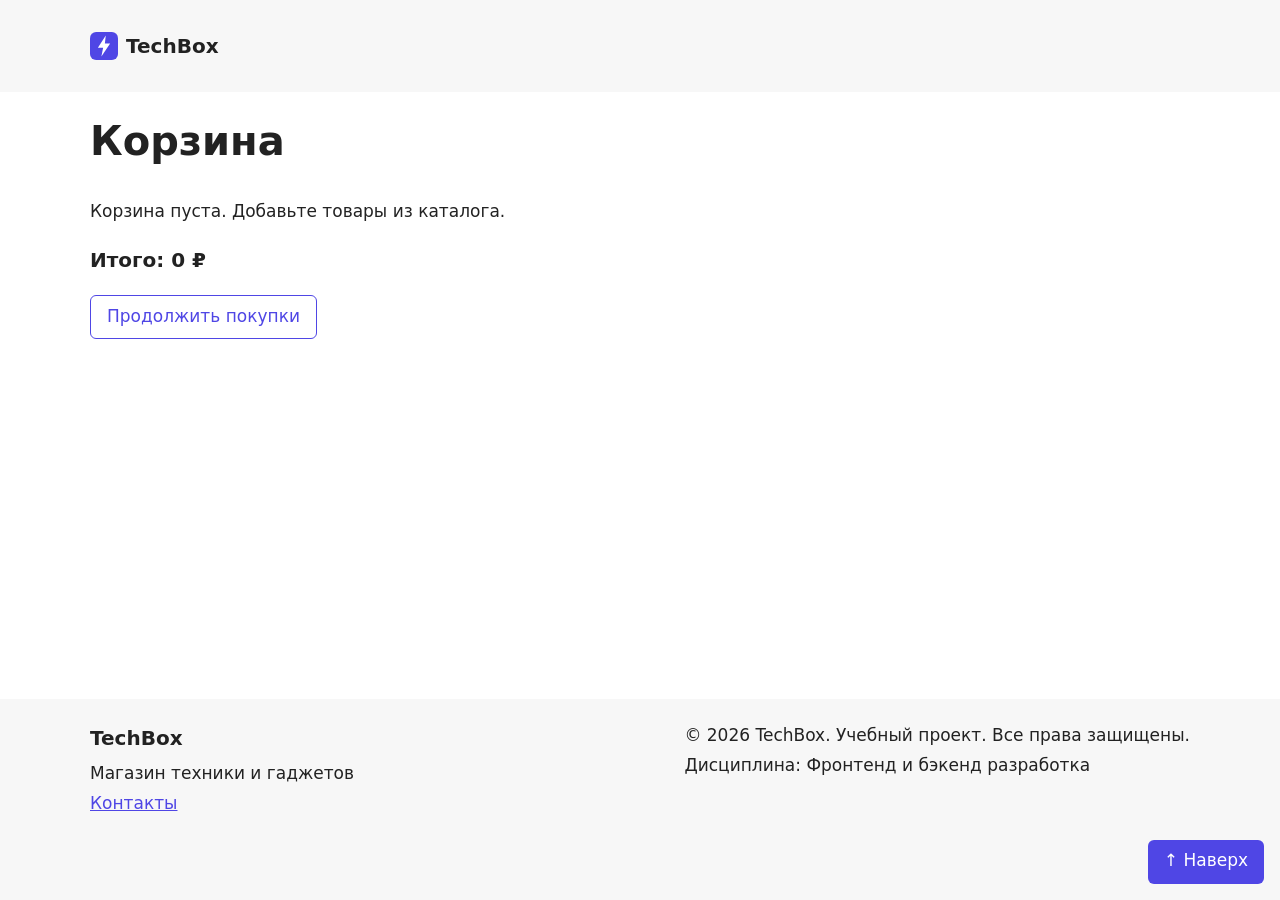
==== cart.html @ ca40cb0a "Добавить интерактивный магазин для контрольной работы 4" ====
<!DOCTYPE html>
<html lang="ru">
<head>
  <meta charset="UTF-8">
  <meta name="viewport" content="width=device-width, initial-scale=1.0">
  <meta name="description" content="Форма оформления заявки в магазине техники TechBox.">
  <title>Корзина — TechBox</title>
  <link rel="icon" href="images/logo.svg" type="image/svg+xml">
  <link rel="stylesheet" href="css/style.css">
  <link rel="stylesheet" href="css/responsive.css">
  <script src="js/data.js" defer></script>
  <script src="js/main.js" defer></script>
  <script src="js/catalog.js" defer></script>
  <script src="js/cart.js" defer></script>
</head>
<body>
  <a class="skip-link" href="#main">Перейти к основному содержимому</a>
  <header class="site-header">
    <div class="site-header__inner">
      <a class="site-header__logo" href="index.html">
        <img class="site-header__logo-image" src="images/logo.svg" alt="" width="28" height="28">
        TechBox
      </a>
      <details class="site-menu">
        <summary class="site-menu__toggle">
          <span class="site-menu__icon" aria-hidden="true"></span>
          <span>Меню</span>
        </summary>
        <nav class="site-nav" aria-label="Основная навигация">
          <ul class="site-nav__list">
            <li class="site-nav__item">
              <a class="site-nav__link" href="index.html">Главная</a>
            </li>
            <li class="site-nav__item">
              <a class="site-nav__link" href="catalog.html">Каталог</a>
            </li>
            <li class="site-nav__item">
              <a class="site-nav__link site-nav__link--active" href="order.html" aria-current="page">Заявка</a>
            </li>
            <li class="site-nav__item">
              <a class="site-nav__link" href="contacts.html">Контакты</a>
            </li>
            <li class="site-nav__item">
              <a class="site-nav__link" href="index.html#advantages">Преимущества</a>
            </li>
            <li class="site-nav__item">
              <a class="site-nav__link" href="index.html#popular">Популярные товары</a>
            </li>
            <li class="site-nav__item">
              <a class="site-nav__link" href="index.html#contacts">Обратная связь</a>
            </li>
          <li class="site-nav__item"><a class="site-nav__link" href="cart.html">Корзина <span data-cart-count></span></a></li>
          </ul>
        </nav>
      </details>
    </div>
  </header>

  <main class="page" id="main" tabindex="-1">
    <section class="section"><h1 class="section__title">Корзина</h1>
      <p id="cart-message" aria-live="polite"></p><div id="cart-items"></div>
      <p class="cart-total" id="cart-total"></p>
      <a class="button button--primary" id="cart-order" href="order.html">Оформить заявку</a>
      <a class="button button--secondary" href="catalog.html">Продолжить покупки</a>
    </section>
  </main>
  <footer class="site-footer">
    <div class="site-footer__inner">
      <div class="site-footer__info">
        <p class="site-footer__title">TechBox</p>
        <p class="site-footer__text">Магазин техники и гаджетов</p>
        <p class="site-footer__text"><a class="site-footer__link" href="contacts.html">Контакты</a></p>
      </div>
      <div class="site-footer__copy">
        <p class="site-footer__text">&copy; 2026 TechBox. Учебный проект. Все права защищены.</p>
        <p class="site-footer__text">Дисциплина: Фронтенд и бэкенд разработка</p>
      </div>
    </div>
  </footer>

  <a class="to-top" href="#">&uarr; Наверх</a>
</body>
</html>
---- css/style.css ----
/* ===============================
   1. Переменные проекта
   =============================== */
:root {
  /* Основные цвета проекта */
  --color-bg: #ffffff;
  --color-text: #222222;
  --color-muted: #666666;
  --color-primary: #4f46e5;
  --color-primary-dark: #3730a3;
  --color-border: #dddddd;
  --color-surface: #f7f7f7;
  --color-surface-accent: #eef2ff;
  --color-danger: #b00020;
  --color-success: #137a29;
  --color-success-bg: #eefaf0;
  --color-hit: #b45309;
  --color-white: #ffffff;

  /* Отступы */
  --space-xs: 4px;
  --space-sm: 8px;
  --space-md: 16px;
  --space-lg: 24px;
  --space-xl: 32px;

  /* Скругления */
  --radius-sm: 6px;
  --radius-md: 8px;
  --radius-lg: 12px;

  /* Размеры */
  --container-width: 1100px;

  /* Шрифт */
  --font-family-base: system-ui, -apple-system, "Segoe UI", Roboto, Arial, sans-serif;

  /* Слои (z-index) */
  --z-badge: 5;
  --z-sticky: 10;
  --z-fixed: 50;
}

/* ===============================
   2. Базовые стили
   =============================== */
html {
  scroll-behavior: smooth;
}

* {
  box-sizing: border-box;
}

body {
  display: flex;
  flex-direction: column;
  min-height: 100vh;
  margin: 0;
  font-family: var(--font-family-base);
  line-height: 1.5;
  color: var(--color-text);
  background-color: var(--color-bg);
}

img {
  max-width: 100%;
  height: auto;
}

a {
  color: var(--color-primary);
}

a:hover {
  color: var(--color-primary-dark);
}

a:focus-visible {
  outline: 2px solid var(--color-primary);
  outline-offset: 3px;
}

:target {
  outline: 2px dashed var(--color-primary);
  outline-offset: 4px;
}

/* ===============================
   3. Общие блоки интерфейса
   =============================== */

/* Блок button */
.button {
  display: inline-block;
  padding: var(--space-sm) var(--space-md);
  border: none;
  border-radius: var(--radius-sm);
  font: inherit;
  text-decoration: none;
  cursor: pointer;
}

.button--primary {
  color: var(--color-white);
  background-color: var(--color-primary);
}

.button--primary:hover {
  color: var(--color-white);
  background-color: var(--color-primary-dark);
}

.button--secondary {
  color: var(--color-primary);
  background-color: transparent;
  border: 1px solid var(--color-primary);
}

.button--secondary:hover {
  color: var(--color-white);
  background-color: var(--color-primary);
}

.button:focus-visible {
  outline: 2px solid var(--color-primary);
  outline-offset: 3px;
}

.button:disabled,
.button--disabled {
  opacity: 0.6;
  cursor: not-allowed;
}

/* Блок breadcrumbs */
.breadcrumbs {
  max-width: var(--container-width);
  margin: 0 auto var(--space-md);
  font-size: 14px;
  color: var(--color-muted);
}

.breadcrumbs__link {
  color: var(--color-primary);
}

.breadcrumbs__separator {
  margin: 0 var(--space-sm);
  color: var(--color-muted);
}

/* ===============================
   4. Компоненты страницы
   =============================== */

/* Блок site-header */
.site-header {
  background-color: var(--color-surface);
}

.site-header__inner {
  padding: var(--space-lg);
}

.site-header__logo {
  display: inline-flex;
  align-items: center;
  gap: var(--space-sm);
  font-size: 20px;
  font-weight: 700;
  color: var(--color-text);
  text-decoration: none;
}

.site-header__logo-image {
  display: block;
}

/* Блок site-nav */
.site-nav__list {
  display: flex;
  flex-wrap: wrap;
  justify-content: space-between;
  align-items: center;
  gap: var(--space-md);
  padding: 0;
  margin: var(--space-md) 0 0;
  list-style: none;
}

.site-nav__link {
  display: inline-block;
  padding: var(--space-sm) var(--space-md);
  color: var(--color-primary);
  text-decoration: none;
  border-radius: var(--radius-sm);
}

.site-nav__link:hover {
  color: var(--color-white);
  background-color: var(--color-primary);
}

.site-nav__link:focus-visible {
  outline: 2px solid var(--color-primary);
  outline-offset: 3px;
}

.site-nav__link--active {
  color: var(--color-white);
  background-color: var(--color-primary);
}

/* Блок page (основное содержимое страницы) */
.page {
  flex: 1;
  padding: var(--space-lg);
}

/* Блок site-footer */
.site-footer {
  padding: var(--space-lg);
  background-color: var(--color-surface);
}

.site-footer__inner {
  display: flex;
  flex-wrap: wrap;
  justify-content: space-between;
  gap: var(--space-lg);
  max-width: var(--container-width);
  margin: 0 auto;
}

.site-footer__title {
  margin: 0 0 var(--space-sm);
  font-size: 20px;
  font-weight: 700;
}

.site-footer__text {
  margin: 0 0 var(--space-xs);
}


/* Блок hero */
.hero {
  max-width: var(--container-width);
  margin: 0 auto var(--space-xl);
  padding: var(--space-xl) var(--space-lg);
  background-color: var(--color-surface-accent);
  border-radius: var(--radius-lg);
}

.hero__actions {
  display: flex;
  flex-wrap: wrap;
  gap: var(--space-md);
}

/* Блок section */
.section {
  max-width: var(--container-width);
  margin: 0 auto var(--space-xl);
}

.section__title {
  margin-top: 0;
}

/* Блок advantages-list */
.advantages-list {
  display: grid;
  grid-template-columns: repeat(4, 1fr);
  gap: var(--space-md);
  margin: 0;
  padding: 0;
  list-style: none;
}

.advantages-list__item {
  padding: var(--space-lg) var(--space-md);
  border: 1px solid var(--color-border);
  border-radius: var(--radius-md);
  background-color: var(--color-bg);
}

.advantages-list__item:hover {
  border-color: var(--color-primary);
}

.advantages-list__icon {
  display: flex;
  align-items: center;
  justify-content: center;
  width: 100%;
  height: 48px;
  margin-bottom: var(--space-md);
  border-radius: var(--radius-md);
  color: var(--color-primary);
  background-color: var(--color-surface-accent);
}

.advantages-list__icon-image {
  display: block;
}

.advantages-list__title {
  margin: 0 0 var(--space-xs);
  font-size: 16px;
}

.advantages-list__text {
  margin: 0;
  font-size: 14px;
  color: var(--color-muted);
}

/* Блок products-grid */
.products-grid {
  display: grid;
  grid-template-columns: repeat(3, 1fr);
  gap: var(--space-lg);
}

/* Блок product-card.
   position: relative делает карточку контейнером для абсолютного бейджа. */
.product-card {
  position: relative;
  display: flex;
  flex-direction: column;
  gap: var(--space-sm);
  padding: var(--space-md);
  border: 1px solid var(--color-border);
  border-radius: var(--radius-md);
  background-color: var(--color-bg);
}

.product-card:hover {
  border-color: var(--color-primary);
}

.product-card--featured {
  border-color: var(--color-primary);
}

.product-card--discount {
  border-color: var(--color-danger);
}

.product-card__image {
  display: block;
  width: 100%;
  border-radius: var(--radius-sm);
}

.product-card__category {
  margin: 0;
  font-size: 13px;
  color: var(--color-muted);
}

.product-card__title {
  margin: 0;
  color: var(--color-text);
}

.product-card__description {
  margin: 0;
  color: var(--color-muted);
}

.product-card__price {
  margin: 0;
  font-weight: 700;
}

.product-card--discount .product-card__price {
  color: var(--color-danger);
}

.product-card__price-old {
  margin-left: var(--space-sm);
  font-weight: 400;
  color: var(--color-muted);
  text-decoration: line-through;
}

.product-card__actions {
  display: flex;
  flex-wrap: wrap;
  gap: var(--space-sm);
  margin-top: auto;
}

/* Бейдж: position: absolute внутри карточки */
.product-card__badge {
  position: absolute;
  top: var(--space-sm);
  right: var(--space-sm);
  z-index: var(--z-badge);
  padding: var(--space-xs) var(--space-sm);
  border-radius: var(--radius-sm);
  font-size: 14px;
  font-weight: 700;
  color: var(--color-white);
}

.product-card__badge--hit {
  background-color: var(--color-hit);
}

.product-card__badge--new {
  background-color: var(--color-success);
}

.product-card__badge--sale {
  background-color: var(--color-danger);
}

/* Блок aside-info */
.aside-info {
  max-width: var(--container-width);
  margin: 0 auto var(--space-xl);
  padding: var(--space-md);
  border-left: 4px solid var(--color-primary);
  background-color: var(--color-surface);
}

/* Блок catalog-layout */
.catalog-layout {
  max-width: var(--container-width);
  margin: 0 auto var(--space-xl);
  display: grid;
  grid-template-columns: 260px 1fr;
  grid-template-areas: "filters products";
  gap: var(--space-lg);
}

/* Блок catalog-filters.
   position: sticky удерживает фильтры на экране при прокрутке каталога. */
.catalog-filters {
  grid-area: filters;
  position: sticky;
  top: var(--space-md);
  z-index: var(--z-sticky);
  align-self: start;
  padding: var(--space-md);
  border: 1px solid var(--color-border);
  border-radius: var(--radius-md);
  background-color: var(--color-surface);
}

.catalog-filters__title {
  margin-top: 0;
}

/* Блок catalog-products */
.catalog-products {
  grid-area: products;
}

.catalog-products__title {
  margin-top: 0;
}

/* Блок filters-form */
.filters-form {
  display: grid;
  gap: var(--space-md);
}

.filters-form__group {
  margin: 0;
  padding: var(--space-md);
  border: 1px solid var(--color-border);
  border-radius: var(--radius-sm);
}

.filters-form__legend {
  font-weight: 700;
}

.filters-form__label {
  display: block;
  margin-bottom: var(--space-sm);
}

.filters-form__input {
  width: 100%;
  padding: 8px 10px;
  border: 1px solid var(--color-border);
  border-radius: var(--radius-sm);
  font: inherit;
}

/* Блок product-detail (страница товара: изображение + информация) */
.product-detail {
  max-width: var(--container-width);
  margin: 0 auto var(--space-xl);
  display: grid;
  grid-template-columns: 1fr 1fr;
  gap: var(--space-xl);
}

.product-detail__image {
  display: block;
  width: 100%;
  border: 1px solid var(--color-border);
  border-radius: var(--radius-md);
}

.product-detail__category {
  margin: 0 0 var(--space-xs);
  font-size: 14px;
  color: var(--color-muted);
}

.product-detail__title {
  margin-top: 0;
}

.product-detail__price {
  margin: var(--space-md) 0;
  font-size: 28px;
  font-weight: 700;
}

.product-detail__price-old {
  margin-left: var(--space-sm);
  font-size: 20px;
  font-weight: 400;
  color: var(--color-muted);
  text-decoration: line-through;
}

.product-detail__actions {
  display: flex;
  flex-wrap: wrap;
  gap: var(--space-md);
}

/* Блок product-table (таблица характеристик) */
.product-table {
  width: 100%;
  border-collapse: collapse;
}

.product-table__caption {
  margin-bottom: var(--space-sm);
  font-weight: 700;
  text-align: left;
}

.product-table__head-cell {
  padding: var(--space-sm) var(--space-md);
  border: 1px solid var(--color-border);
  text-align: left;
  color: var(--color-white);
  background-color: var(--color-primary);
}

.product-table__row-head,
.product-table__cell {
  padding: var(--space-sm) var(--space-md);
  border: 1px solid var(--color-border);
  text-align: left;
}

.product-table__row-head {
  width: 40%;
  background-color: var(--color-surface);
}

.product-table__row:hover .product-table__row-head,
.product-table__row:hover .product-table__cell {
  background-color: var(--color-surface-accent);
}

/* Блок contact-list */
.contact-list {
  padding-left: var(--space-lg);
}

.contact-list__item {
  margin-bottom: var(--space-xs);
}

/* Блок contact-map (карта на странице контактов) */
.contact-map {
  display: block;
  width: 100%;
  height: 400px;
  border: 0;
  border-radius: var(--radius-md);
  background-color: var(--color-border);
}

/* Блок to-top: кнопка «Наверх», position: fixed */
.to-top {
  position: fixed;
  right: var(--space-lg);
  bottom: var(--space-lg);
  z-index: var(--z-fixed);
  padding: var(--space-sm) var(--space-md);
  color: var(--color-white);
  background-color: var(--color-primary);
  border-radius: var(--radius-sm);
  text-decoration: none;
}

.to-top:hover {
  color: var(--color-white);
  background-color: var(--color-primary-dark);
}

.to-top:focus-visible {
  outline: 2px solid var(--color-primary);
  outline-offset: 3px;
}

/* ===============================
   5. Форма и модальное окно
   =============================== */

/* Блок order-dialog */
.order-dialog {
  width: min(100% - 32px, 560px);
  padding: var(--space-lg);
  border: none;
  border-radius: var(--radius-lg);
}

.order-dialog::backdrop {
  background-color: rgba(0, 0, 0, 0.5);
}

.order-dialog__title {
  margin-top: 0;
}

/* Блок order-page (страница заявки) */
.order-page {
  max-width: 640px;
  margin: 0 auto var(--space-xl);
}

/* Блок order-form */
.order-form__field {
  margin-bottom: var(--space-md);
}

.order-form__label {
  display: block;
  margin-bottom: var(--space-xs);
}

.order-form__input,
.order-form__select,
.order-form__textarea {
  width: 100%;
  padding: 10px 12px;
  border: 1px solid var(--color-border);
  border-radius: var(--radius-sm);
  font: inherit;
}

/* Поле с ошибкой: правило стоит после правил полей, иначе они перебьют красную рамку */
[aria-invalid="true"] {
  border-color: var(--color-danger);
}

.order-form__hint {
  display: block;
  margin-top: var(--space-xs);
  color: var(--color-muted);
}

.order-form__input:hover,
.order-form__select:hover,
.order-form__textarea:hover {
  border-color: var(--color-primary);
}

.order-form__input:focus-visible,
.order-form__select:focus-visible,
.order-form__textarea:focus-visible,
.order-form__checkbox:focus-visible {
  outline: 2px solid var(--color-primary);
  outline-offset: 3px;
}

.order-form__actions {
  display: flex;
  gap: var(--space-md);
  margin-top: var(--space-lg);
}

/* Блок success-message */
.success-message {
  width: 100%;
  max-width: var(--container-width);
  margin: var(--space-lg) auto;
  padding: var(--space-md);
  border-left: 4px solid var(--color-success);
  background-color: var(--color-success-bg);
}

/* Интерактивные элементы КР №4 */
.filters-form { display: grid; gap: 0.8rem; }
.product-card__actions { flex-wrap: wrap; gap: 0.5rem; }
.product-card__actions .button { font-size: 0.9rem; }
.cart-row { display: flex; align-items: center; justify-content: space-between; gap: 1rem; border-bottom: 1px solid #d4dce4; padding: 0.75rem 0; }
.cart-total { font-size: 1.25rem; font-weight: 700; }
.form-message { color: #a51c1c; }
.form-message:empty { display: none; }
[hidden] { display: none !important; }
@media (max-width: 480px) { .cart-row { align-items: flex-start; flex-direction: column; } }
---- css/responsive.css ----
/* КР №3: мобильная версия — база, расширения добавляются через min-width. */
[hidden] { display: none !important; }
html { scroll-padding-top: 1rem; }
body { overflow-wrap: anywhere; font-size: clamp(1rem, .95rem + .2vw, 1.0625rem); }
h1, h2, h3 { line-height: 1.25; text-wrap: balance; }
p, li { text-wrap: pretty; }
h1 { font-size: clamp(1.75rem, 1.25rem + 2vw, 2.5rem); }
h2 { font-size: clamp(1.375rem, 1.125rem + 1vw, 1.875rem); }
h3 { font-size: clamp(1.125rem, 1rem + .5vw, 1.375rem); }
.product-card__title { font-size: clamp(1.125rem, 1rem + .35vw, 1.25rem); }
.product-card__price { font-size: clamp(1.125rem, 1rem + .5vw, 1.375rem); }
.product-card__price-old, .product-detail__price-old { display: inline-block; font-size: .875em; }
.breadcrumbs { font-size: .875rem; }
.advantages-list__title { font-size: clamp(1rem, .95rem + .2vw, 1.125rem); }
.advantages-list__text { font-size: .9375rem; }
img, video { max-width: 100%; height: auto; }
picture { display: block; min-width: 0; }
:focus-visible { outline: 3px solid #3730a3; outline-offset: 4px; }
main:focus { outline-offset: -4px; }
.skip-link {
  position: fixed; top: 1rem; left: 1rem; z-index: 1000;
  max-width: calc(100% - 2rem); padding: .75rem 1rem;
  color: #fff; background: #222; border-radius: 6px;
  transform: translateY(calc(-100% - 2rem));
}
.skip-link:focus { transform: translateY(0); color: #fff; }
.site-header__inner { position: relative; max-width: 1148px; margin-inline: auto; padding: 1rem; }
.site-header__logo { min-height: 44px; }
.site-menu { margin-top: 0; }
.site-menu__toggle {
  position: absolute; top: 1rem; right: 1rem;
  display: flex; align-items: center; justify-content: center; gap: .5rem;
  min-height: 44px; padding: .5rem .75rem; border: 1px solid var(--color-border);
  border-radius: var(--radius-sm); background: var(--color-bg); cursor: pointer;
  font-size: 1rem; list-style: none;
}
.site-menu__toggle::-webkit-details-marker { display: none; }
.site-menu__toggle:hover { border-color: var(--color-primary); }
.site-menu__icon, .site-menu__icon::before, .site-menu__icon::after {
  display: block; width: 20px; height: 2px; background: currentColor;
}
.site-menu__icon { position: relative; }
.site-menu__icon::before, .site-menu__icon::after { position: absolute; content: ''; left: 0; }
.site-menu__icon::before { top: -6px; }
.site-menu__icon::after { top: 6px; }
.site-menu[open] .site-menu__icon { background: transparent; }
.site-menu[open] .site-menu__icon::before { top: 0; transform: rotate(45deg); }
.site-menu[open] .site-menu__icon::after { top: 0; transform: rotate(-45deg); }
.site-nav { clear: both; }
.site-nav__list { flex-direction: column; align-items: stretch; gap: .25rem; margin-top: .75rem; }
.site-nav__link { display: block; min-height: 44px; }
.page { width: 100%; min-width: 0; padding: 1.5rem 1rem; }
.hero { padding: 1.5rem 1rem; }
.hero__title { margin-top: 0; font-size: clamp(1.75rem, 4vw, 2.75rem); line-height: 1.2; }
.hero__text { max-width: 60ch; }
.hero__actions, .product-detail__actions, .order-form__actions { flex-direction: column; }
.button { min-height: 44px; text-align: center; }
.products-grid, .advantages-list, .product-detail { grid-template-columns: minmax(0, 1fr); }
.products-grid { gap: 1rem; }
.product-card, .product-detail__info, .catalog-products { min-width: 0; }
.product-card__image, .product-detail__image { aspect-ratio: 4 / 3; object-fit: cover; }
.product-card__actions > * { flex: 1 1 110px; }
.product-detail { gap: 1.5rem; }
.product-detail__price { font-size: clamp(1.5rem, 4vw, 1.75rem); }
.catalog-layout { grid-template-columns: minmax(0, 1fr); grid-template-areas: 'filters' 'products'; }
.catalog-filters { position: static; z-index: auto; }
.catalog-filters__title { margin-bottom: 0; font-size: 1.25rem; }
.filters-form { margin-top: 1rem; }
.filters-form__group { min-width: 0; }
.filters-form__label { display: flex; align-items: center; gap: .5rem; min-height: 44px; margin: 0; }
.filters-form input[type='checkbox'], .order-form__checkbox { width: 20px; height: 20px; flex-shrink: 0; accent-color: var(--color-primary); }
.order-form { display: grid; grid-template-columns: minmax(0, 1fr); gap: 1rem; }
.order-form__field { min-width: 0; margin: 0; }
.order-form__field--wide, .order-form__field--checkbox, .order-form__actions { grid-column: 1 / -1; }
.order-form__actions { margin-top: .5rem; }
.order-form__field--checkbox .order-form__label { display: flex; align-items: center; gap: .75rem; min-height: 44px; }
.order-form__input, .order-form__select, .order-form__textarea, .filters-form__input {
  min-width: 0; max-width: 100%; min-height: 44px; font-size: 1rem; border-color: #767676;
}
.order-form__textarea { resize: vertical; }
[aria-invalid='true'] { border: 2px solid var(--color-danger); }
.success-message:empty { display: none; }
.order-dialog { max-height: calc(100dvh - 2rem); overflow-y: auto; padding: 1.25rem; overscroll-behavior: contain; }
body:has(dialog[open]) { overflow: hidden; }
.table-wrapper { overflow-x: auto; }
/* Каждая строка — карточка «параметр / значение». Заголовки остаются в дереве доступности. */
.product-table, .product-table tbody, .product-table__row { display: block; }
.product-table thead {
  position: absolute; width: 1px; height: 1px; padding: 0; margin: -1px;
  overflow: hidden; clip-path: inset(50%); white-space: nowrap;
}
.product-table__caption { display: block; }
.product-table__row { margin-bottom: .75rem; border: 1px solid var(--color-border); border-radius: 6px; overflow: hidden; }
.product-table__row-head, .product-table__cell { display: block; width: 100%; border: 0; padding: .75rem 1rem; }
.contact-map { height: 280px; }
.site-footer { padding: 1.5rem 1rem 5rem; }
.site-footer__inner { flex-direction: column; }
.to-top { right: 1rem; bottom: 1rem; min-height: 44px; }

@media (min-width: 640px) {
  .products-grid, .advantages-list { grid-template-columns: repeat(2, minmax(0, 1fr)); }
  .hero__actions, .product-detail__actions, .order-form__actions { flex-direction: row; flex-wrap: wrap; }
  .order-form { grid-template-columns: repeat(2, minmax(0, 1fr)); }
  .order-dialog .order-form { grid-template-columns: minmax(0, 1fr); }
}
@media (min-width: 768px) {
  .site-header__inner, .page { padding: 1.5rem; }
  .hero { padding: 2.5rem; }
  .site-menu__toggle { top: 1.5rem; right: 1.5rem; }
  .product-detail { grid-template-columns: repeat(2, minmax(0, 1fr)); }
  .product-table { display: table; }
  .product-table thead { position: static; width: auto; height: auto; margin: 0; overflow: visible; clip-path: none; white-space: normal; display: table-header-group; }
  .product-table tbody { display: table-row-group; }
  .product-table__row { display: table-row; }
  .product-table__caption { display: table-caption; }
  .product-table__row-head, .product-table__cell { display: table-cell; width: auto; border: 1px solid var(--color-border); }
  .product-table__row-head { width: 40%; }
  .contact-map { height: 400px; }
  .site-footer__inner { flex-direction: row; }
}
@media (min-width: 1024px) {
  .site-menu__toggle { display: none; }
  .site-menu::details-content { content-visibility: visible; }
  .site-menu > .site-nav { display: block; }
  .site-nav__list { flex-direction: row; flex-wrap: wrap; justify-content: flex-start; }
  .site-nav__link { padding-inline: .75rem; }
  .products-grid { grid-template-columns: repeat(3, minmax(0, 1fr)); }
  .advantages-list { grid-template-columns: repeat(4, minmax(0, 1fr)); }
  .catalog-layout { grid-template-columns: 240px minmax(0, 1fr); grid-template-areas: 'filters products'; }
  .catalog-products .products-grid { grid-template-columns: repeat(2, minmax(0, 1fr)); }
  .catalog-filters { position: sticky; top: 1rem; }
}
@media (min-width: 1200px) {
  .catalog-products .products-grid { grid-template-columns: repeat(3, minmax(0, 1fr)); }
}
@media (prefers-reduced-motion: reduce) {
  html { scroll-behavior: auto; }
  *, *::before, *::after { animation-duration: .01ms !important; transition-duration: .01ms !important; }
}
@media (forced-colors: active) {
  .button, .product-card__badge { border: 1px solid ButtonText; }
}
@media print {
  .site-header, .site-footer, .to-top, .product-detail__actions { display: none; }
  .page { padding: 0; }
}
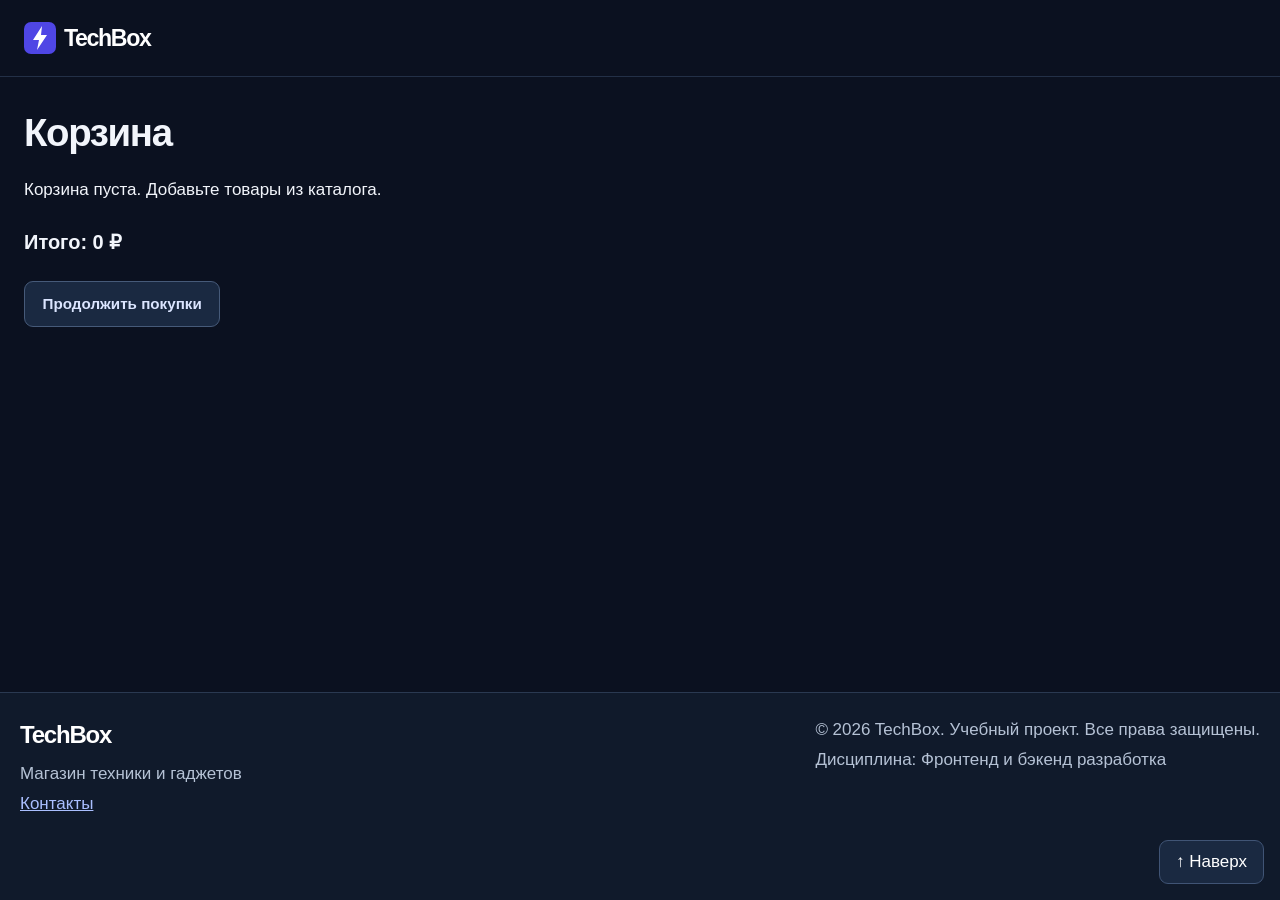
==== commit cf00f39c: "Обновить оформление магазина" ====
--- a/cart.html
+++ b/cart.html
@@ -8,6 +8,7 @@
   <link rel="icon" href="images/logo.svg" type="image/svg+xml">
   <link rel="stylesheet" href="css/style.css">
   <link rel="stylesheet" href="css/responsive.css">
+  <link rel="stylesheet" href="css/design.css">
   <script src="js/data.js" defer></script>
   <script src="js/main.js" defer></script>
   <script src="js/catalog.js" defer></script>
@@ -39,15 +40,6 @@
             </li>
             <li class="site-nav__item">
               <a class="site-nav__link" href="contacts.html">Контакты</a>
-            </li>
-            <li class="site-nav__item">
-              <a class="site-nav__link" href="index.html#advantages">Преимущества</a>
-            </li>
-            <li class="site-nav__item">
-              <a class="site-nav__link" href="index.html#popular">Популярные товары</a>
-            </li>
-            <li class="site-nav__item">
-              <a class="site-nav__link" href="index.html#contacts">Обратная связь</a>
             </li>
           <li class="site-nav__item"><a class="site-nav__link" href="cart.html">Корзина <span data-cart-count></span></a></li>
           </ul>
--- a/css/design.css
+++ b/css/design.css
@@ -0,0 +1,123 @@
+/* Визуальная система TechBox */
+:root {
+  --color-bg: #0b1120;
+  --color-text: #f2f5fb;
+  --color-muted: #acb9cf;
+  --color-primary: #385ed5;
+  --color-primary-dark: #294ab5;
+  --color-border: #303e56;
+  --color-surface: #121d30;
+  --color-surface-accent: #192943;
+  --color-danger: #ff8585;
+  --color-success: #6dd7b0;
+  --color-success-bg: #183c35;
+  --container-width: 1240px;
+  color-scheme: dark;
+}
+body { background: var(--color-bg); color: var(--color-text); font-family: 'Avenir Next', 'Segoe UI', sans-serif; }
+:focus-visible { outline-color: #9bb3ff; }
+a { color: #aabfff; }
+a:hover { color: #d2dcff; }
+.site-header { background: #0b1120; border-bottom: 1px solid #233047; }
+.site-header__inner { max-width: 1290px; }
+.site-header__logo { color: #fff; font-weight: 800; font-size: 1.45rem; letter-spacing: -.06em; }
+.site-header__logo:hover { color: #fff; }
+.site-header__logo-image { width: 32px; height: 32px; }
+.site-nav__link { color: #bcc8d9; font-weight: 600; font-size: .92rem; }
+.site-nav__link:hover, .site-nav__link--active { background: #223453; color: #fff; }
+.site-menu__toggle { background: #162238; color: #fff; border-radius: 10px; }
+[data-cart-count] { color: #adc1ff; }
+.page { padding-top: 2rem; }
+.button { display: inline-flex; align-items: center; justify-content: center; gap: .5rem; min-height: 46px; padding: .7rem 1.1rem; border-radius: 9px; font-weight: 700; font-size: .95rem; line-height: 1.3; transition: background-color .18s, border-color .18s; }
+.button--primary { background: #385ed5; color: #fff; }
+.button--primary:hover { background: #294ab5; }
+.button--secondary { color: #dbe5ff; border: 1px solid #465a79; background: #1a2941; }
+.button--secondary:hover { color: #fff; background: #2a4165; border-color: #7292d6; }
+.hero { display: grid; overflow: hidden; padding: 0; background: #14233a; border: 1px solid #283d5c; border-radius: 20px; }
+.hero__content { padding: clamp(1.5rem, 5vw, 4.5rem); align-self: center; }
+.hero__eyebrow { color: #a9c1ff; font-size: .875rem; font-weight: 700; margin: 0 0 1.25rem; }
+.hero__title { max-width: 12ch; margin: 0; font-size: clamp(2.5rem, 5vw, 4.7rem); line-height: 1.03; letter-spacing: -.055em; }
+.hero__text { max-width: 43ch; margin: 1.3rem 0 1.75rem; color: #becbe0; font-size: 1.05rem; }
+.hero__actions { align-items: flex-start; gap: 1.2rem; }
+.hero__link { align-self: center; color: #e6edff; text-decoration: none; font-weight: 700; }
+.hero__link:hover { color: #fff; }
+.hero__note { margin: 3rem 0 0; color: #a7b8d1; font-size: .85rem; }
+.hero__note span { margin: 0 .4rem; color: #6a83aa; }
+.hero__showcase { position: relative; display: block; min-height: 300px; overflow: hidden; background: #f4f4f6; color: #16223a; }
+.hero__showcase:hover { color: #16223a; }
+.hero__showcase img { display: block; width: 100%; height: 100%; min-height: 300px; object-fit: cover; }
+.hero__product { position: absolute; right: 1rem; bottom: 1rem; left: 1rem; display: flex; flex-direction: column; gap: .15rem; padding: 1rem 1.15rem; background: rgba(255,255,255,.94); border-radius: 12px; font-size: .8rem; }
+.hero__product strong { font-size: 1.1rem; }
+.section { margin-bottom: clamp(3rem, 6vw, 5rem); }
+.section__title, .catalog-products__title { letter-spacing: -.035em; }
+.section__title { margin-bottom: 1.25rem; font-size: clamp(1.75rem, 3vw, 2.4rem); }
+.advantages-list { gap: 1px; overflow: hidden; border: 1px solid var(--color-border); border-radius: 16px; background: var(--color-border); }
+.advantages-list__item { border: 0; border-radius: 0; padding: 1.35rem; background: #121d30; }
+.advantages-list__icon { justify-content: flex-start; width: 40px; height: 40px; margin-bottom: 1.15rem; padding: 7px; color: #b5c8ff; background: #23385d; }
+.advantages-list__title { margin-bottom: .4rem; }
+.advantages-list__text { color: #aebcd1; line-height: 1.55; }
+.products-grid { gap: 1.15rem; }
+.product-card, .product-card--featured, .product-card--discount { gap: .7rem; padding: .85rem; border: 1px solid #2c3a51; border-radius: 16px; background: #131f32; }
+.product-card:hover { border-color: #5979b4; }
+.product-card__image { aspect-ratio: 4 / 3; object-fit: cover; border-radius: 10px; background: #f4f4f6; }
+.product-card__category { margin: .35rem .25rem 0; color: #aebee0; }
+.product-card__title, .product-card__description, .product-card__price { margin-inline: .25rem; }
+.product-card__description { color: #b1bed1; font-size: .92rem; line-height: 1.5; }
+.product-card__price, .product-card--discount .product-card__price { margin-top: .5rem; color: #fff; }
+.product-card__price-old { color: #aebbd0; }
+.product-card__actions { margin-top: auto; padding-top: .75rem; }
+.product-card__actions > * { flex: 1 1 auto; }
+.product-card__actions .button { font-size: .83rem; }
+.product-card__badge { top: 1.4rem; left: 1.4rem; right: auto; border-radius: 6px; font-size: .75rem; }
+.product-card__badge--hit, .product-card__badge--new, .product-card__badge--sale { color: #fff; background: #263b61; }
+.aside-info { padding: 1.5rem 1.75rem; border: 1px solid var(--color-border); border-radius: 14px; background: #121d30; }
+.aside-info__title { margin-top: 0; }
+.aside-info__text { max-width: 70ch; color: var(--color-muted); }
+.breadcrumbs, .breadcrumbs__link { color: #b4c4df; }
+.catalog-layout { gap: 1.5rem; }
+.catalog-filters { padding: 1.35rem; border-radius: 14px; background: #121d30; }
+.filters-form label, .order-form__label { color: #d7e1f2; font-size: .9rem; font-weight: 600; }
+.filters-form__input, .order-form__input, .order-form__select, .order-form__textarea { color: #f4f7ff; background: #0d1728; border: 1px solid #53617a; border-radius: 8px; padding: .7rem .8rem; }
+.filters-form__input:focus-visible, .order-form__input:focus-visible, .order-form__select:focus-visible, .order-form__textarea:focus-visible { outline-color: #9bb3ff; }
+.filters-form input[type='checkbox'], .order-form__checkbox { accent-color: #7795ff; }
+#catalog-count, #order-cart-summary { color: var(--color-muted); }
+#catalog-empty { padding: 1.5rem; border: 1px dashed #53617a; border-radius: 12px; color: #cbd8ea; }
+.product-detail__image { border: 0; border-radius: 16px; }
+.product-detail__category, .order-form__hint { color: var(--color-muted); }
+.product-detail__title { letter-spacing: -.04em; }
+.product-table__head-cell { background: #273e64; }
+.product-table__row-head { background: #162238; }
+.product-table__row:hover .product-table__row-head, .product-table__row:hover .product-table__cell { background: #203450; }
+.order-page { max-width: 760px; }
+.order-form, .order-dialog { color: var(--color-text); }
+.order-page .order-form { margin-top: 1.5rem; padding: clamp(1.2rem, 3vw, 2rem); border: 1px solid var(--color-border); border-radius: 16px; background: #121d30; }
+.order-dialog { border: 1px solid #405475; border-radius: 16px; background: #121d30; }
+.order-dialog::backdrop { background: rgba(2, 7, 17, .78); }
+[aria-invalid='true'] { border: 2px solid #ff8585; }
+.form-message { color: #ffaaaa; }
+.success-message { border-radius: 8px; color: #e5fff3; }
+.cart-row { padding: 1rem 0; border-color: var(--color-border); }
+.cart-total { margin: 1.5rem 0; }
+.site-footer { border-top: 1px solid #2a3951; background: #101a2b; color: #b5c2d5; }
+.site-footer__title { color: #fff; font-size: 1.5rem; letter-spacing: -.05em; }
+.to-top { border: 1px solid #405475; border-radius: 9px; background: #1a2941; }
+.to-top:hover { background: #2a4165; }
+@media (min-width: 768px) {
+  .hero { grid-template-columns: 1.1fr .9fr; min-height: 470px; }
+  .hero__showcase img { position: absolute; inset: 0; }
+  .site-header__inner { padding-block: 1rem; }
+}
+@media (min-width: 1024px) {
+  .site-header__inner { display: flex; align-items: center; justify-content: space-between; gap: 2rem; }
+  .site-nav__list { margin: 0; gap: .25rem; }
+  .site-nav__link { min-height: auto; }
+  .site-menu { flex: 0 1 auto; }
+}
+@media (max-width: 639px) {
+  .hero__actions { align-items: stretch; }
+  .hero__link { align-self: flex-start; }
+  .hero__note { margin-top: 2rem; }
+  .hero__showcase { min-height: 260px; }
+  .hero__showcase img { height: 300px; }
+  .site-footer { padding-bottom: 5rem; }
+}
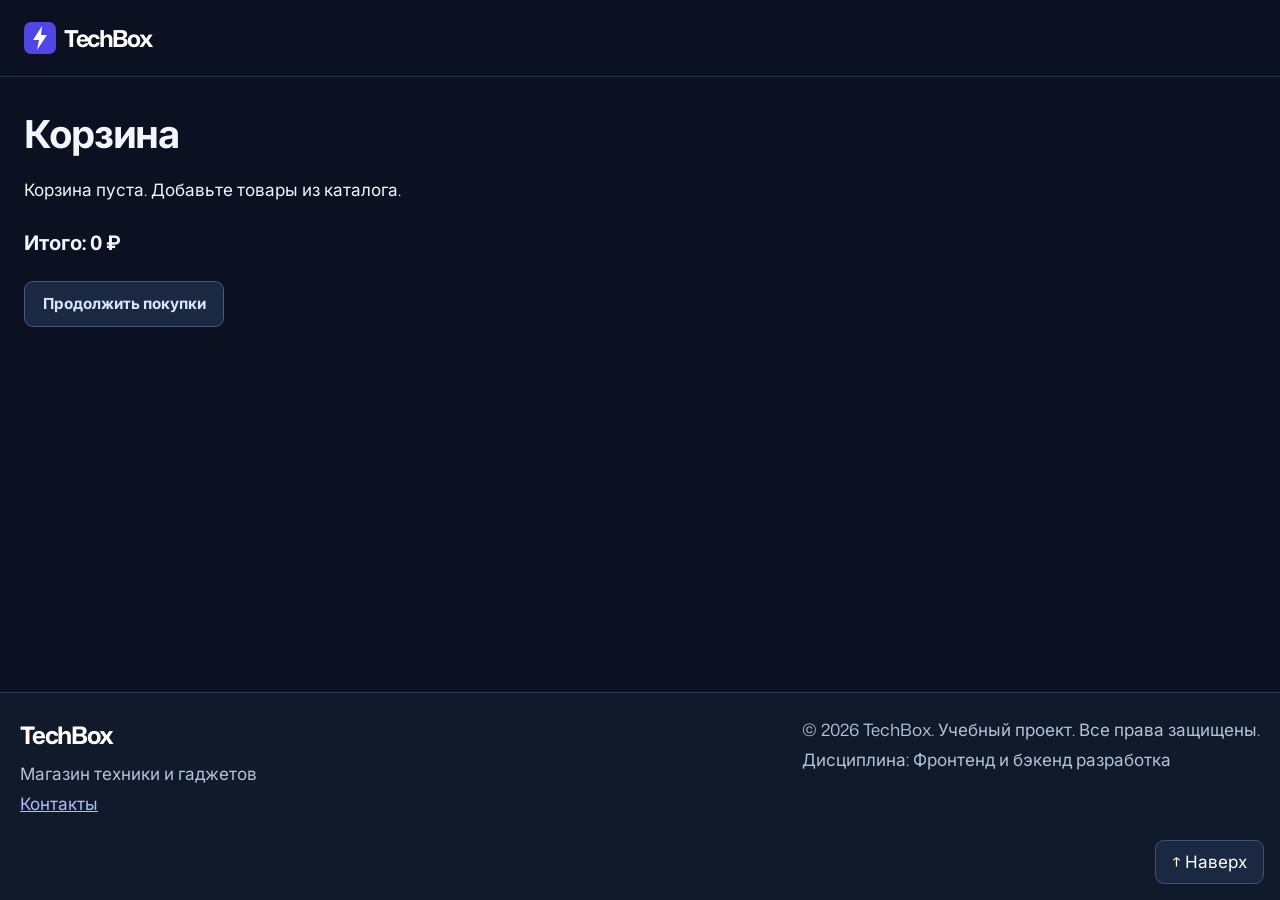
==== commit f67ca4ad: "Обновить шрифты и навигацию корзины" ====
--- a/cart.html
+++ b/cart.html
@@ -36,12 +36,12 @@
               <a class="site-nav__link" href="catalog.html">Каталог</a>
             </li>
             <li class="site-nav__item">
-              <a class="site-nav__link site-nav__link--active" href="order.html" aria-current="page">Заявка</a>
+              <a class="site-nav__link" href="order.html">Заявка</a>
             </li>
             <li class="site-nav__item">
               <a class="site-nav__link" href="contacts.html">Контакты</a>
             </li>
-          <li class="site-nav__item"><a class="site-nav__link" href="cart.html">Корзина <span data-cart-count></span></a></li>
+          <li class="site-nav__item"><a class="site-nav__link site-nav__link--active" href="cart.html" aria-current="page">Корзина <span data-cart-count></span></a></li>
           </ul>
         </nav>
       </details>
--- a/css/design.css
+++ b/css/design.css
@@ -1,3 +1,8 @@
+@font-face { font-family: 'Mona Sans'; src: url('../fonts/MonaSans-Regular.ttf') format('truetype'); font-style: normal; font-weight: 400; font-display: swap; }
+@font-face { font-family: 'Mona Sans'; src: url('../fonts/MonaSans-Bold.ttf') format('truetype'); font-style: normal; font-weight: 700; font-display: swap; }
+@font-face { font-family: 'Inter'; src: url('../fonts/Inter-Regular.ttf') format('truetype'); font-style: normal; font-weight: 400; font-display: swap; }
+@font-face { font-family: 'Inter'; src: url('../fonts/Inter-Bold.ttf') format('truetype'); font-style: normal; font-weight: 700; font-display: swap; }
+
 /* Визуальная система TechBox */
 :root {
   --color-bg: #0b1120;
@@ -14,7 +19,7 @@
   --container-width: 1240px;
   color-scheme: dark;
 }
-body { background: var(--color-bg); color: var(--color-text); font-family: 'Avenir Next', 'Segoe UI', sans-serif; }
+body { background: var(--color-bg); color: var(--color-text); font-family: 'Mona Sans', 'Inter', sans-serif; }
 :focus-visible { outline-color: #9bb3ff; }
 a { color: #aabfff; }
 a:hover { color: #d2dcff; }
